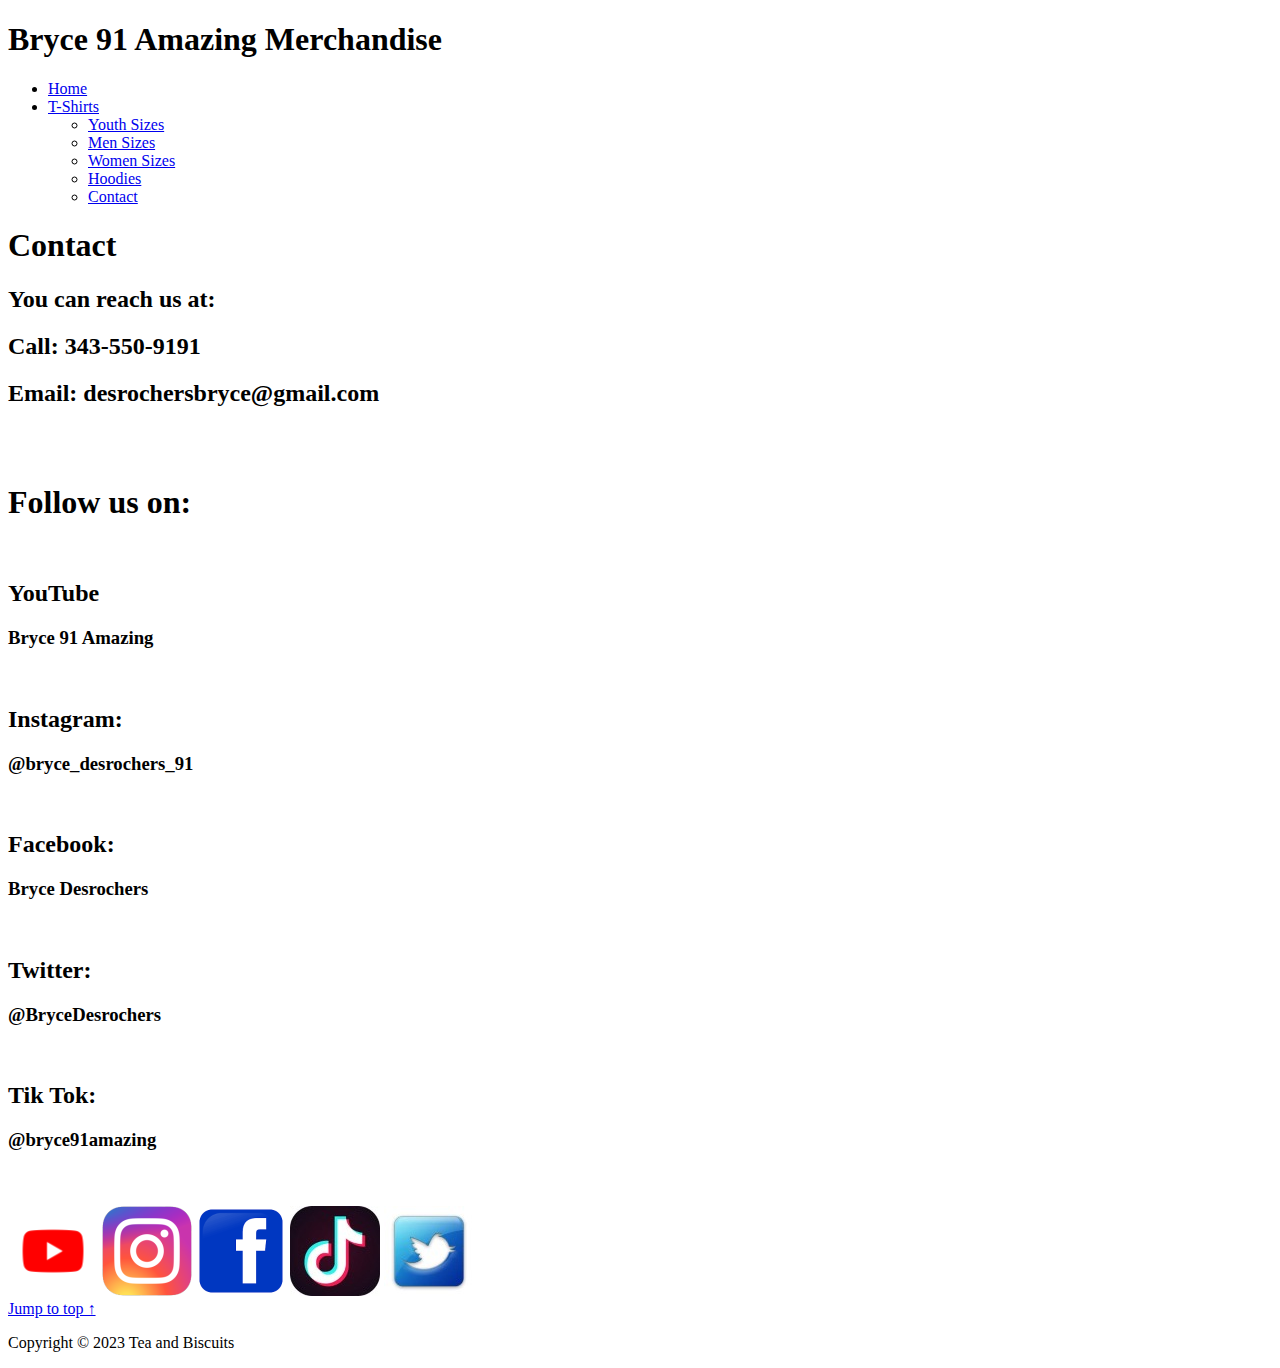
==== contact.html @ 22c2a989 "adds contact information, social media logos, quick link and footer with copyright information." ====
<!DOCTYPE html>
<html lang="en">
<head>
    <meta charset="UTF-8">
    <meta name="viewport" content="width=device-width, initial-scale=1.0">
    <title>Portfolio Assignment</title>
    <link href="https://cdn.jsdelivr.net/npm/bootstrap@5.3.0/dist/css/bootstrap.min.css" rel="stylesheet" integrity="sha384-9ndCyUaIbzAi2FUVXJi0CjmCapSmO7SnpJef0486qhLnuZ2cdeRhO02iuK6FUUVM" crossorigin="anonymous">
    <link rel="stylesheet" href="css/main.css">
</head>
<body id="goup">
<div>
    <div class="wrapper">
    <h1 class="bg-black text-success">Bryce 91 Amazing Merchandise</h1>
    
    <!--displays navigation points for user to click on to change between pages-->
   <nav role="navigation">
    <!-- <ul itemscope itemtype="https://schema.org/Thing"> -->
    <ul itemscope itemtype="https://schema.org/Person">
        <li class="home"><a class="link--underline" href= "index.html">Home</a></li>
        <li class="nav-item dropdown">
            <a class="nav-link dropdown-toggle" href="#" role="button" data-bs-toggle="dropdown" aria-expanded="false">
              T-Shirts
            </a>
        <ul class="dropdown-menu">
            <li class="text-success"><a class="dropdown-item" href="#">Youth Sizes</a></li>
            <li class="text-success"><a class="dropdown-item" href="#">Men Sizes</a></li>
            <li class="text-success"><a class="dropdown-item" href="#">Women Sizes</a></li>


        </ul>
    
    <ul class="text-success">
       <li><a class="link--underline" href= "hoodies.html">Hoodies</a></li>
       <li><a class="link--underline" href="contact.html">Contact</a></li>
    </ul>
  </nav>
</div>

<h1 class="ms-2">Contact</h1>
 <!--displays different ways to reach out to the company-->
 <section>
    <h2>You can reach us at:</h2>
    <h2>Call: 343-550-9191</h2>
    <h2>Email: desrochersbryce@gmail.com</h2><br>
    <br> <h1>Follow us on:</h1><br>
    <h2>YouTube</h2><h3>Bryce 91 Amazing</h3><br>
    <h2>Instagram:</h2><h3>@bryce_desrochers_91</h3><br>
    <h2>Facebook:</h2><h3>Bryce Desrochers</h3><br>
    <h2>Twitter:</h2><h3>@BryceDesrochers</h3><br>
    <h2>Tik Tok:</h2><h3>@bryce91amazing</h3><br>
    
  <!--displays five social media logos-->
    <br><section class="socialMedia">
        <img src="images/youtube-90_x_90.png" alt="youtube logo" id="youtubeLogo">
        <img src="images/instagram_logo-90_x_90.png" alt="instagram logo" id="instagramLogo">
        <img src="images/facebook_logo-90_x_90.png" alt="facebook logo" id="facebookLogo">
        <img src="images/tik_tok_logo-90_x_90.jpg" alt="tik tok logo" id="tikTokLogo">
        <img src="images/twitter_logo-90_x_90.jpg" alt="twitter logo" id="twitterLogo">
     </section>        
  </section>
  <!--gives the user a prompt to quickly go back to the top of the page-->
  <a href="#goup">Jump to top &uarr;</a>
<footer role="contentinfo">
<p>Copyright &copy; 2023 Tea and Biscuits</p>
</footer>

    <script src="https://cdn.jsdelivr.net/npm/bootstrap@5.3.0/dist/js/bootstrap.bundle.min.js" integrity="sha384-geWF76RCwLtnZ8qwWowPQNguL3RmwHVBC9FhGdlKrxdiJJigb/j/68SIy3Te4Bkz" crossorigin="anonymous"></script>
</div>
</body>
</html>
---- css/main.css ----
/* body {
    background-color: black;
    color: forestgreen;
}   */

/* @media screen and (min-width= 320px){ */
    /* body{

    }
} */
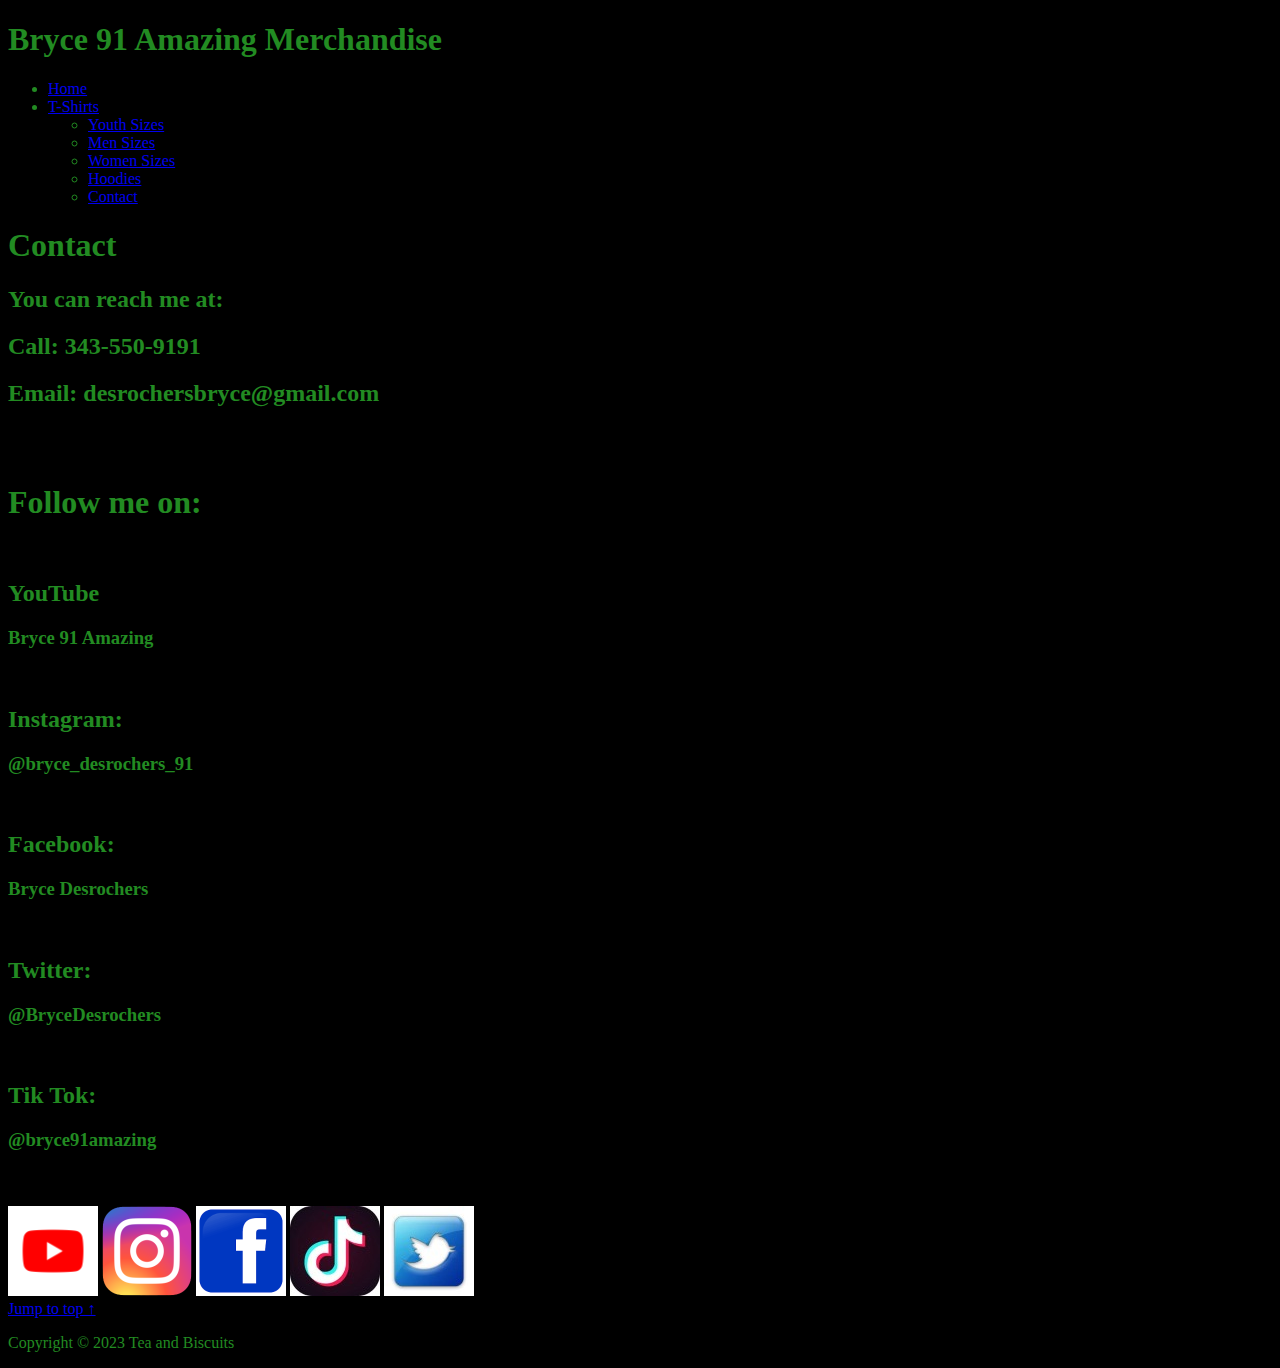
==== commit 67c07de4: "adds margin to contact info and changes us to me." ====
--- a/contact.html
+++ b/contact.html
@@ -39,15 +39,15 @@
 <h1 class="ms-2">Contact</h1>
  <!--displays different ways to reach out to the company-->
  <section>
-    <h2>You can reach us at:</h2>
-    <h2>Call: 343-550-9191</h2>
-    <h2>Email: desrochersbryce@gmail.com</h2><br>
-    <br> <h1>Follow us on:</h1><br>
-    <h2>YouTube</h2><h3>Bryce 91 Amazing</h3><br>
-    <h2>Instagram:</h2><h3>@bryce_desrochers_91</h3><br>
-    <h2>Facebook:</h2><h3>Bryce Desrochers</h3><br>
-    <h2>Twitter:</h2><h3>@BryceDesrochers</h3><br>
-    <h2>Tik Tok:</h2><h3>@bryce91amazing</h3><br>
+    <h2 class="ms-2">You can reach me at:</h2>
+    <h2 class="ms-2">Call: 343-550-9191</h2>
+    <h2 class="ms-2">Email: desrochersbryce@gmail.com</h2><br>
+    <br> <h1 class="ms-2">Follow me on:</h1><br>
+    <h2 class="ms-2">YouTube</h2><h3>Bryce 91 Amazing</h3><br>
+    <h2 class="ms-2">Instagram:</h2><h3>@bryce_desrochers_91</h3><br>
+    <h2 class="ms-2">Facebook:</h2><h3>Bryce Desrochers</h3><br>
+    <h2 class="ms-2">Twitter:</h2><h3>@BryceDesrochers</h3><br>
+    <h2 class="ms-2">Tik Tok:</h2><h3>@bryce91amazing</h3><br>
     
   <!--displays five social media logos-->
     <br><section class="socialMedia">
--- a/css/main.css
+++ b/css/main.css
@@ -1,7 +1,7 @@
-/* body {
+body {
     background-color: black;
     color: forestgreen;
-}   */
+}
 
 /* @media screen and (min-width= 320px){ */
     /* body{
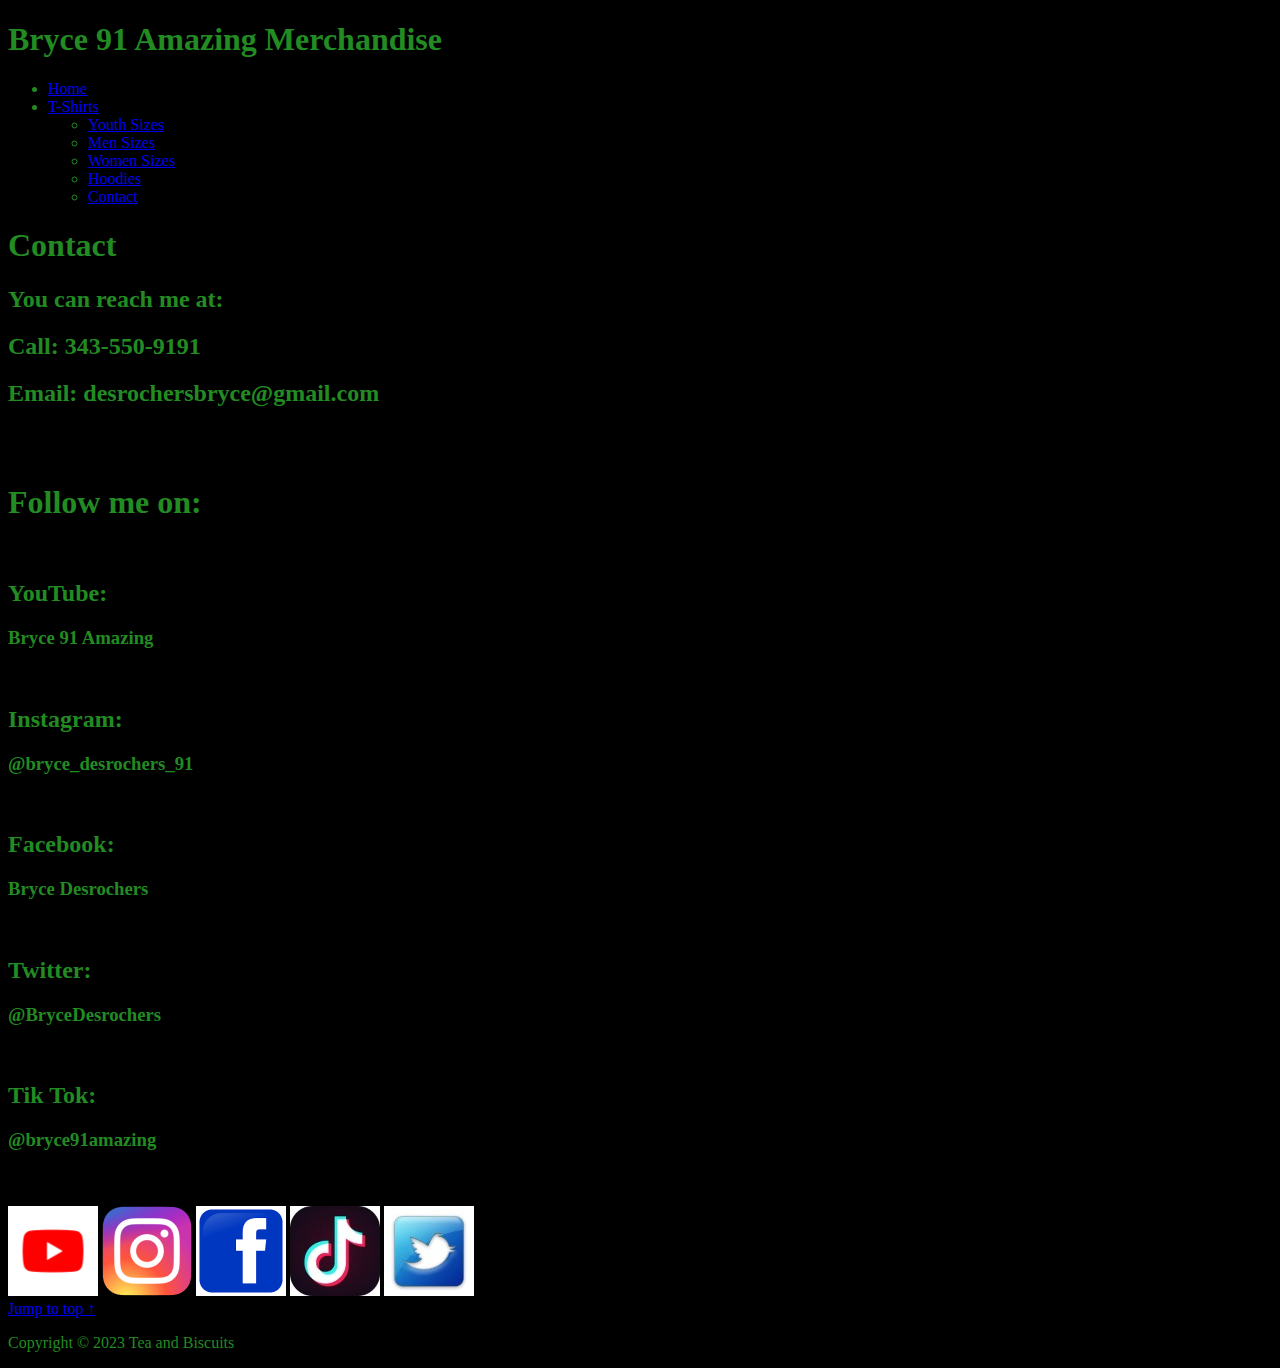
==== commit 55649088: "changes comment on line 40 and adds colon to YouTube:" ====
--- a/contact.html
+++ b/contact.html
@@ -37,13 +37,13 @@
 </div>
 
 <h1 class="ms-2">Contact</h1>
- <!--displays different ways to reach out to the company-->
+ <!--displays different ways to reach out to me-->
  <section>
     <h2 class="ms-2">You can reach me at:</h2>
     <h2 class="ms-2">Call: 343-550-9191</h2>
     <h2 class="ms-2">Email: desrochersbryce@gmail.com</h2><br>
     <br> <h1 class="ms-2">Follow me on:</h1><br>
-    <h2 class="ms-2">YouTube</h2><h3>Bryce 91 Amazing</h3><br>
+    <h2 class="ms-2">YouTube:</h2><h3>Bryce 91 Amazing</h3><br>
     <h2 class="ms-2">Instagram:</h2><h3>@bryce_desrochers_91</h3><br>
     <h2 class="ms-2">Facebook:</h2><h3>Bryce Desrochers</h3><br>
     <h2 class="ms-2">Twitter:</h2><h3>@BryceDesrochers</h3><br>
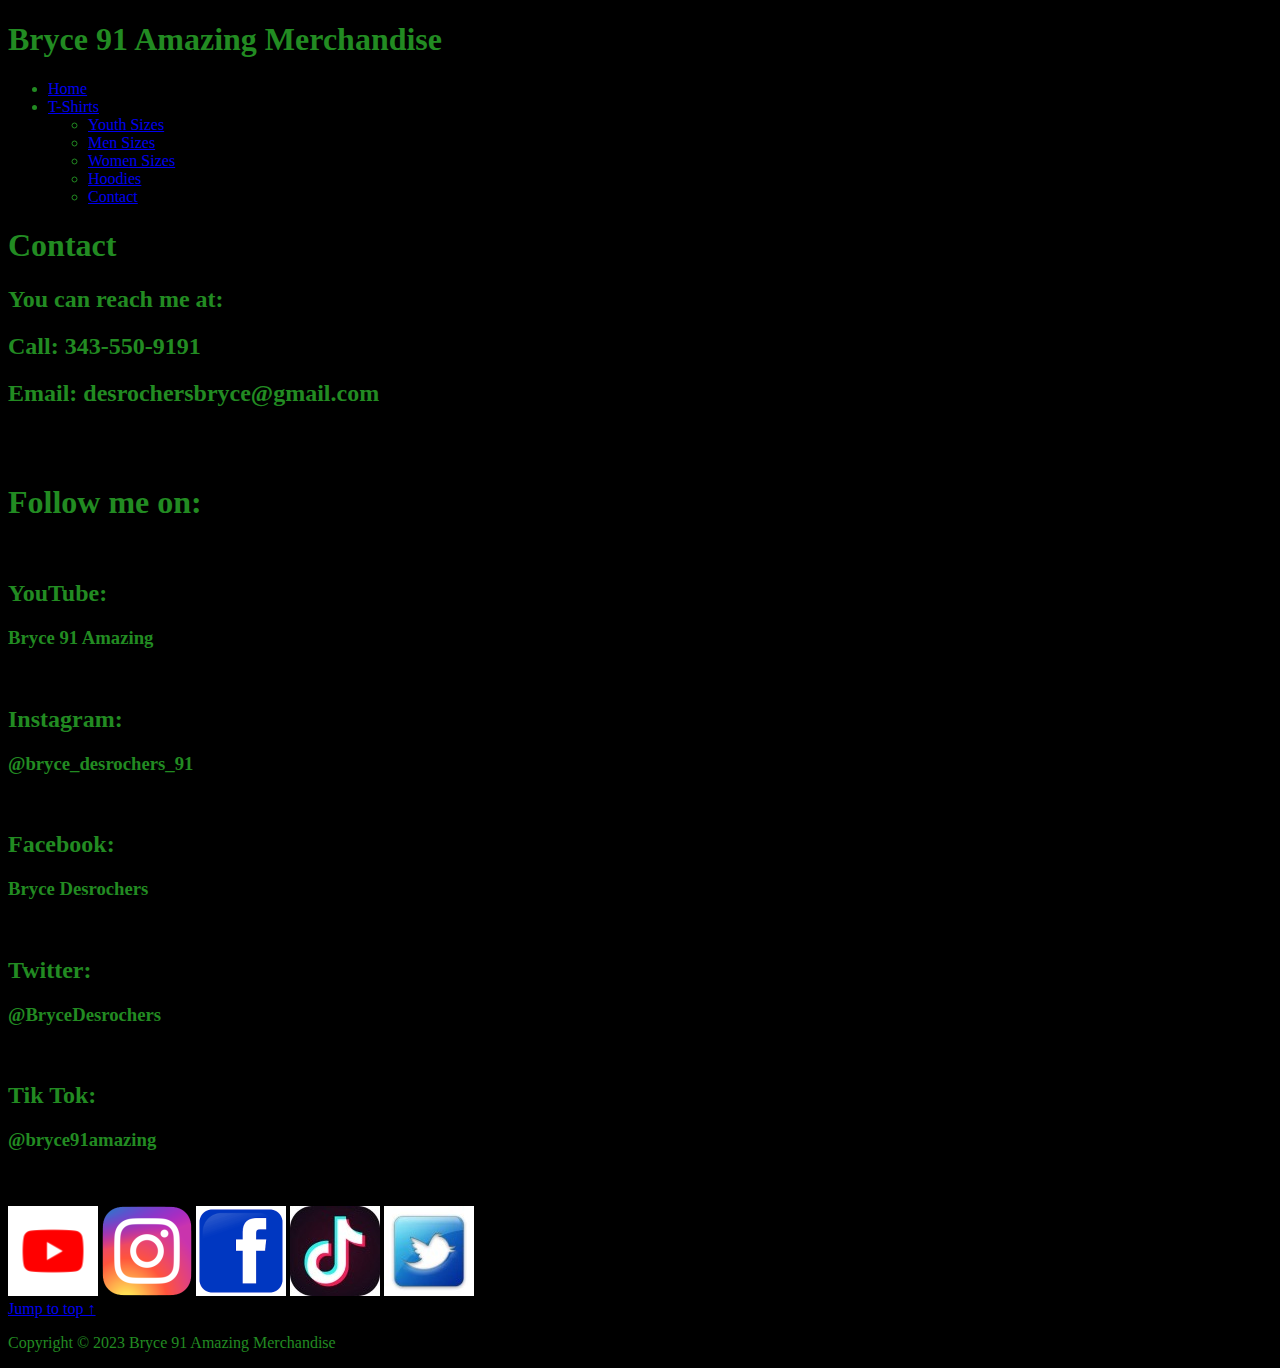
==== commit 2250ba4a: "changes copyright information to 2023 Bryce 91 Amazing Merchandise." ====
--- a/contact.html
+++ b/contact.html
@@ -43,11 +43,11 @@
     <h2 class="ms-2">Call: 343-550-9191</h2>
     <h2 class="ms-2">Email: desrochersbryce@gmail.com</h2><br>
     <br> <h1 class="ms-2">Follow me on:</h1><br>
-    <h2 class="ms-2">YouTube:</h2><h3>Bryce 91 Amazing</h3><br>
-    <h2 class="ms-2">Instagram:</h2><h3>@bryce_desrochers_91</h3><br>
-    <h2 class="ms-2">Facebook:</h2><h3>Bryce Desrochers</h3><br>
-    <h2 class="ms-2">Twitter:</h2><h3>@BryceDesrochers</h3><br>
-    <h2 class="ms-2">Tik Tok:</h2><h3>@bryce91amazing</h3><br>
+    <h2 class="ms-2">YouTube:</h2><h3 class="ms-2">Bryce 91 Amazing</h3><br>
+    <h2 class="ms-2">Instagram:</h2><h3 class="ms-2">@bryce_desrochers_91</h3><br>
+    <h2 class="ms-2">Facebook:</h2><h3 class="ms-2">Bryce Desrochers</h3><br>
+    <h2 class="ms-2">Twitter:</h2><h3 class="ms-2">@BryceDesrochers</h3><br>
+    <h2 class="ms-2">Tik Tok:</h2><h3 class="ms-2">@bryce91amazing</h3><br>
     
   <!--displays five social media logos-->
     <br><section class="socialMedia">
@@ -61,7 +61,7 @@
   <!--gives the user a prompt to quickly go back to the top of the page-->
   <a href="#goup">Jump to top &uarr;</a>
 <footer role="contentinfo">
-<p>Copyright &copy; 2023 Tea and Biscuits</p>
+<p class="text-success ms-2">Copyright &copy; 2023 Bryce 91 Amazing Merchandise</p>
 </footer>
 
     <script src="https://cdn.jsdelivr.net/npm/bootstrap@5.3.0/dist/js/bootstrap.bundle.min.js" integrity="sha384-geWF76RCwLtnZ8qwWowPQNguL3RmwHVBC9FhGdlKrxdiJJigb/j/68SIy3Te4Bkz" crossorigin="anonymous"></script>
